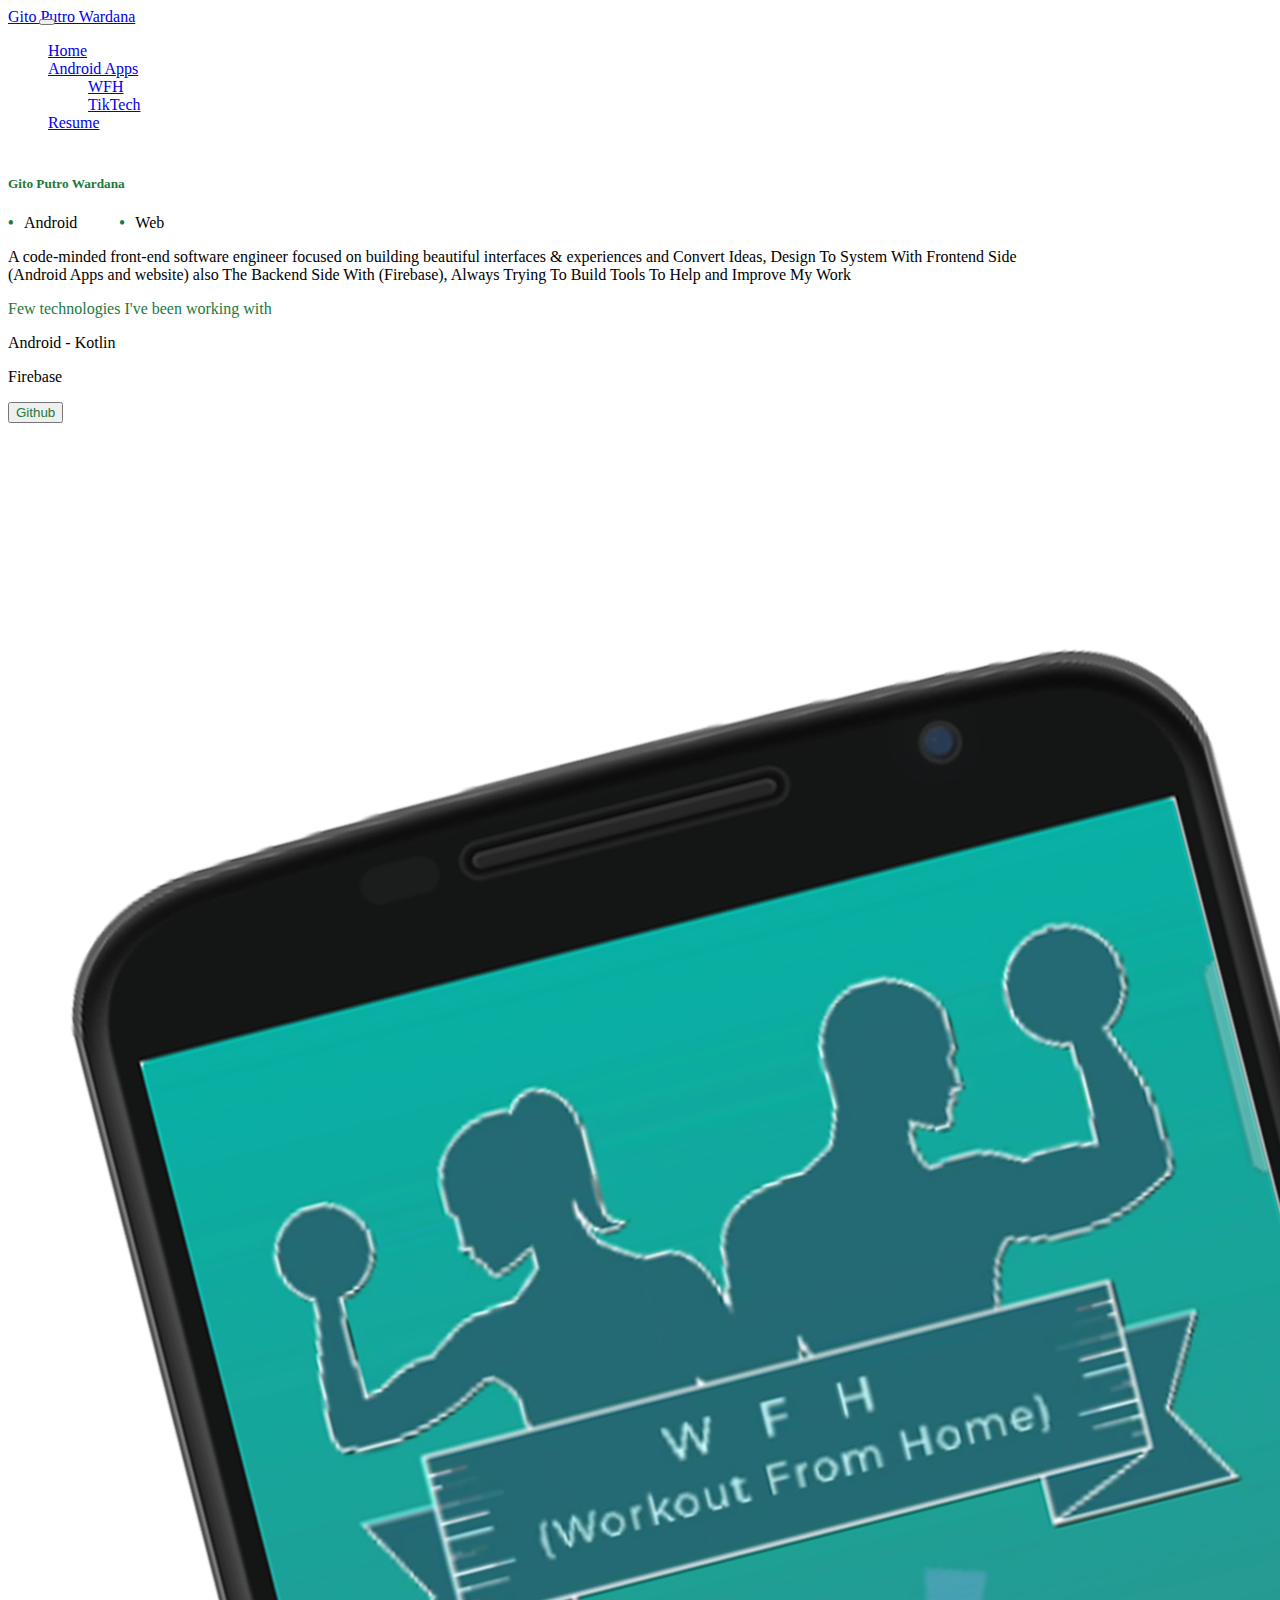
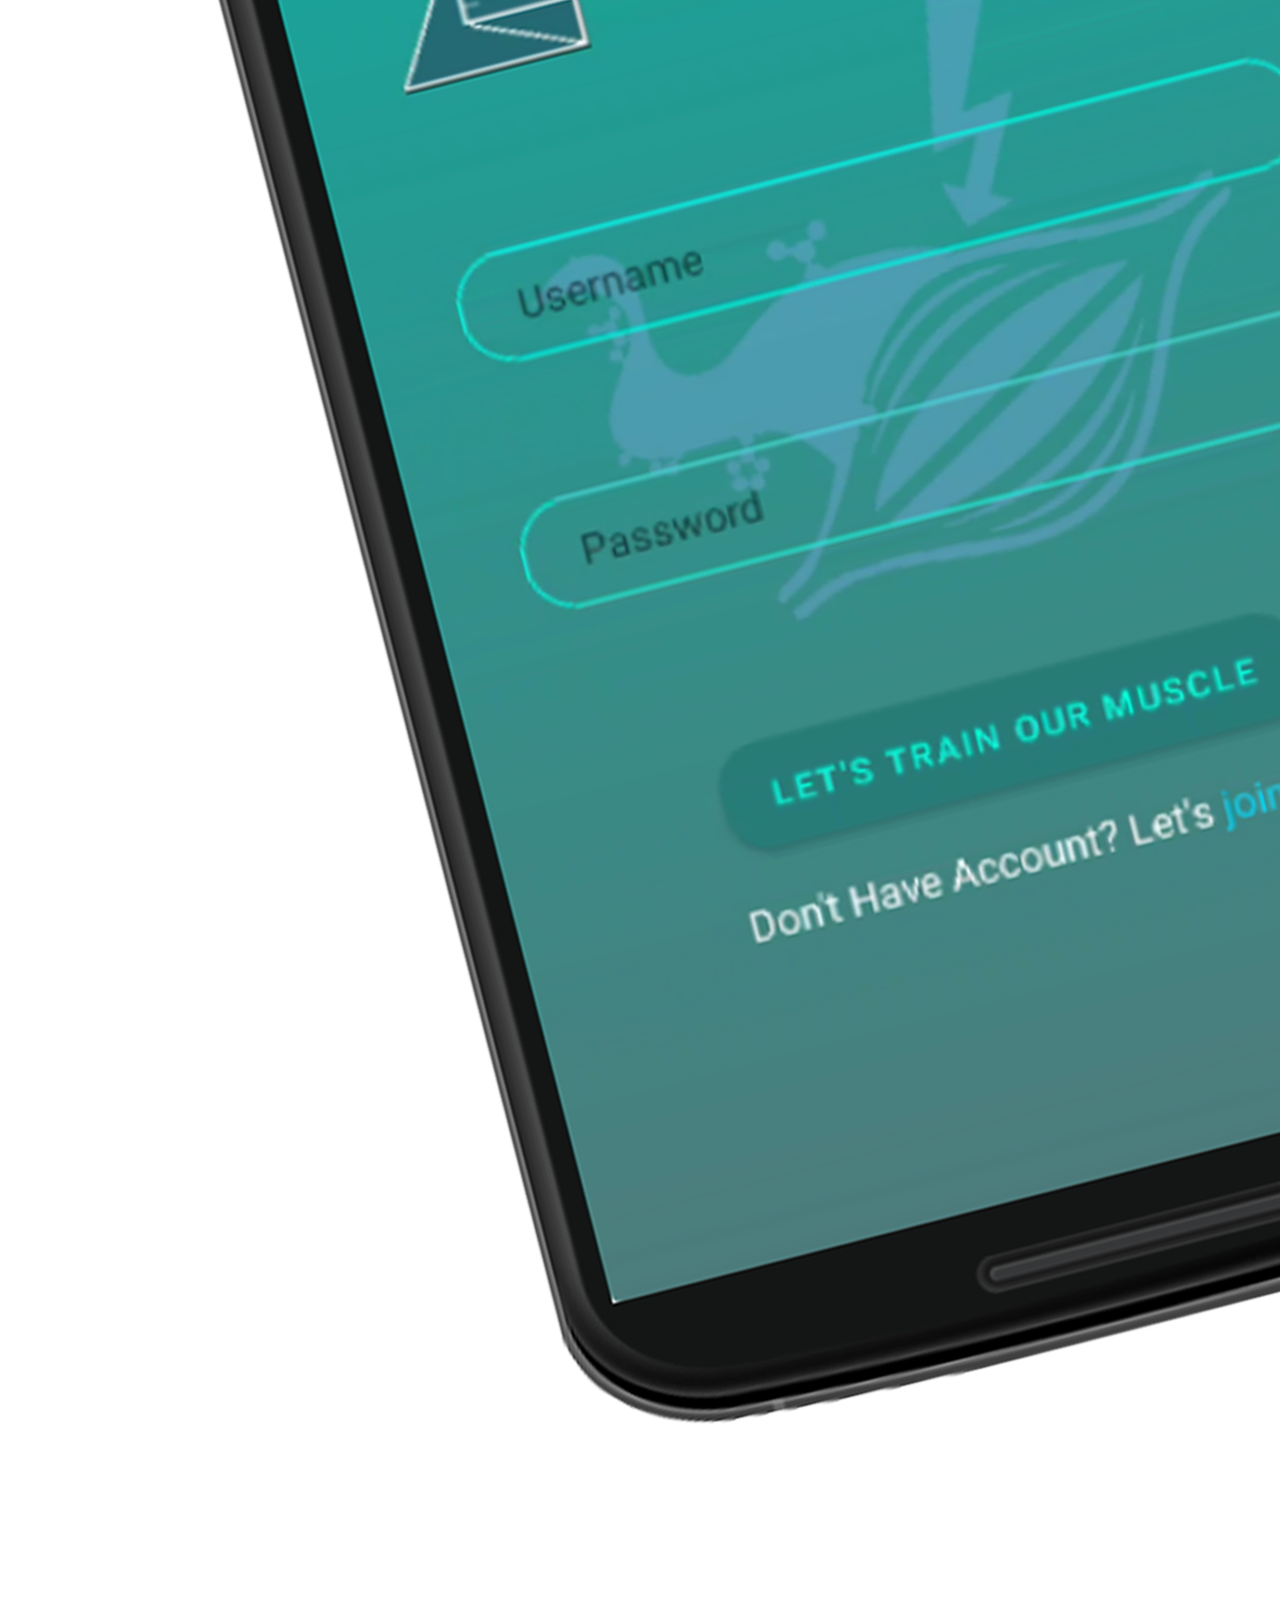
==== index.html @ 8d13533a "update" ====
<!DOCTYPE html>
<html lang="en">
<head>
    <meta charset="UTF-8">
    <meta http-equiv="X-UA-Compatible" content="IE=edge">
    <meta name="viewport" content="width=device-width, initial-scale=1.0">
    <link href="https://cdn.jsdelivr.net/npm/bootstrap@5.1.3/dist/css/bootstrap.min.css" rel="stylesheet" integrity="sha384-1BmE4kWBq78iYhFldvKuhfTAU6auU8tT94WrHftjDbrCEXSU1oBoqyl2QvZ6jIW3" crossorigin="anonymous">
    <title>PortoFolio</title>
    <link rel="stylesheet" href="style_home.css">
</head>
<body class="bg-dark">

    <script src="https://cdn.jsdelivr.net/npm/bootstrap@5.1.3/dist/js/bootstrap.bundle.min.js" integrity="sha384-ka7Sk0Gln4gmtz2MlQnikT1wXgYsOg+OMhuP+IlRH9sENBO0LRn5q+8nbTov4+1p" crossorigin="anonymous"></script>

    <nav class="navbar navbar-expand-lg navbar-dark bg-dark">
        <div class="container-fluid">
          <a class="navbar-brand" href="#">Gito Putro Wardana</a>
          <button class="navbar-toggler" type="button" data-bs-toggle="collapse" data-bs-target="#navbarNavDropdown" aria-controls="navbarNavDropdown" aria-expanded="false" aria-label="Toggle navigation">
            <span class="navbar-toggler-icon"></span>
          </button>
          <div class="collapse navbar-collapse justify-content-center" id="navbarNavDropdown">
            <ul class="navbar-nav">
              <li class="nav-item">
                <a class="nav-link active" aria-current="page" href="index.html">Home</a>
              </li>
              <li class="nav-item dropdown">
                <a class="nav-link dropdown-toggle" href="#" id="navbarDropdownMenuLink" role="button" data-bs-toggle="dropdown" aria-expanded="false">
                  Android Apps
                </a>
                <ul class="dropdown-menu" aria-labelledby="navbarDropdownMenuLink">
                  <li><a class="dropdown-item" href="WFH_page.html">WFH</a></li>
                  <li><a class="dropdown-item" href="TikTech_page.html">TikTech</a></li>
                </ul>
              </li>
              <li class="Resume">
                <a class="nav-link" href="#">Resume</a>
              </li>
            </ul>
          </div>
        </div>
    </nav>

    <div class="container-fluid" style="width: 80%; margin-top: 3.5%;">
        <div class="row align-items-center">
          <div class="col-md">
            <h5 style="color: rgb(33, 121, 60);">Gito Putro Wardana</h5>
            <section class="ahli">
              <div class="text-white fs-6">
                <ul class="text">
                    <li>Android</li>
                    <li>Web</li>
                </ul>
              </div>
            </section> <br>
            <p class="text-white fs-5 justify-content-center">A code-minded front-end software engineer focused on building beautiful interfaces & experiences and Convert Ideas, Design To System With Frontend Side (Android Apps and website) also The Backend Side With (Firebase), Always Trying To Build Tools To Help and Improve My Work</p>
            <p class="fst-normal fs-5" style="color: rgb(33, 121, 60);">Few technologies I've been working with</p>
            <div class="row">
              <div class="col-3">
                <p class="text-white fw-light">Android - Kotlin</p>
              </div>
              <div class="col-2">
                <p class="text-white fw-light">Firebase</p>
              </div>
            </div>
            <div class="row">
              <div class="col-4">
              <button type="button" class="btn btn-outline-success"><a class="btn_github" href="https://github.com/gitoputrow"> Github</a></button>
              </div>
            </div>
          </div>
          <div class="col-md">
            <div class="text-center">
                <img src="awal.png" class="img-fluid" alt="...">
              </div>
          </div>
        </div>
    </div>
      
      
    
</body>
</html>
---- style_home.css ----
.navbar-brand {
    margin-right: -100px;
}

ul {
    list-style: none;
}
section.ahli ul{
    padding-left: 1rem;
}

section.ahli ul li::before {
    content: "\2022";
    color: rgb(33, 121, 60);
    font-weight: bold;
    display: inline-block;
    width: 1em;
    margin-left: -1rem;
}

section.ahli li {
    float: left;
    margin-right: 10px;
    padding-right: 3rem;
}
.btn_github{
    text-decoration: none;
    color: rgb(33, 121, 60);
}
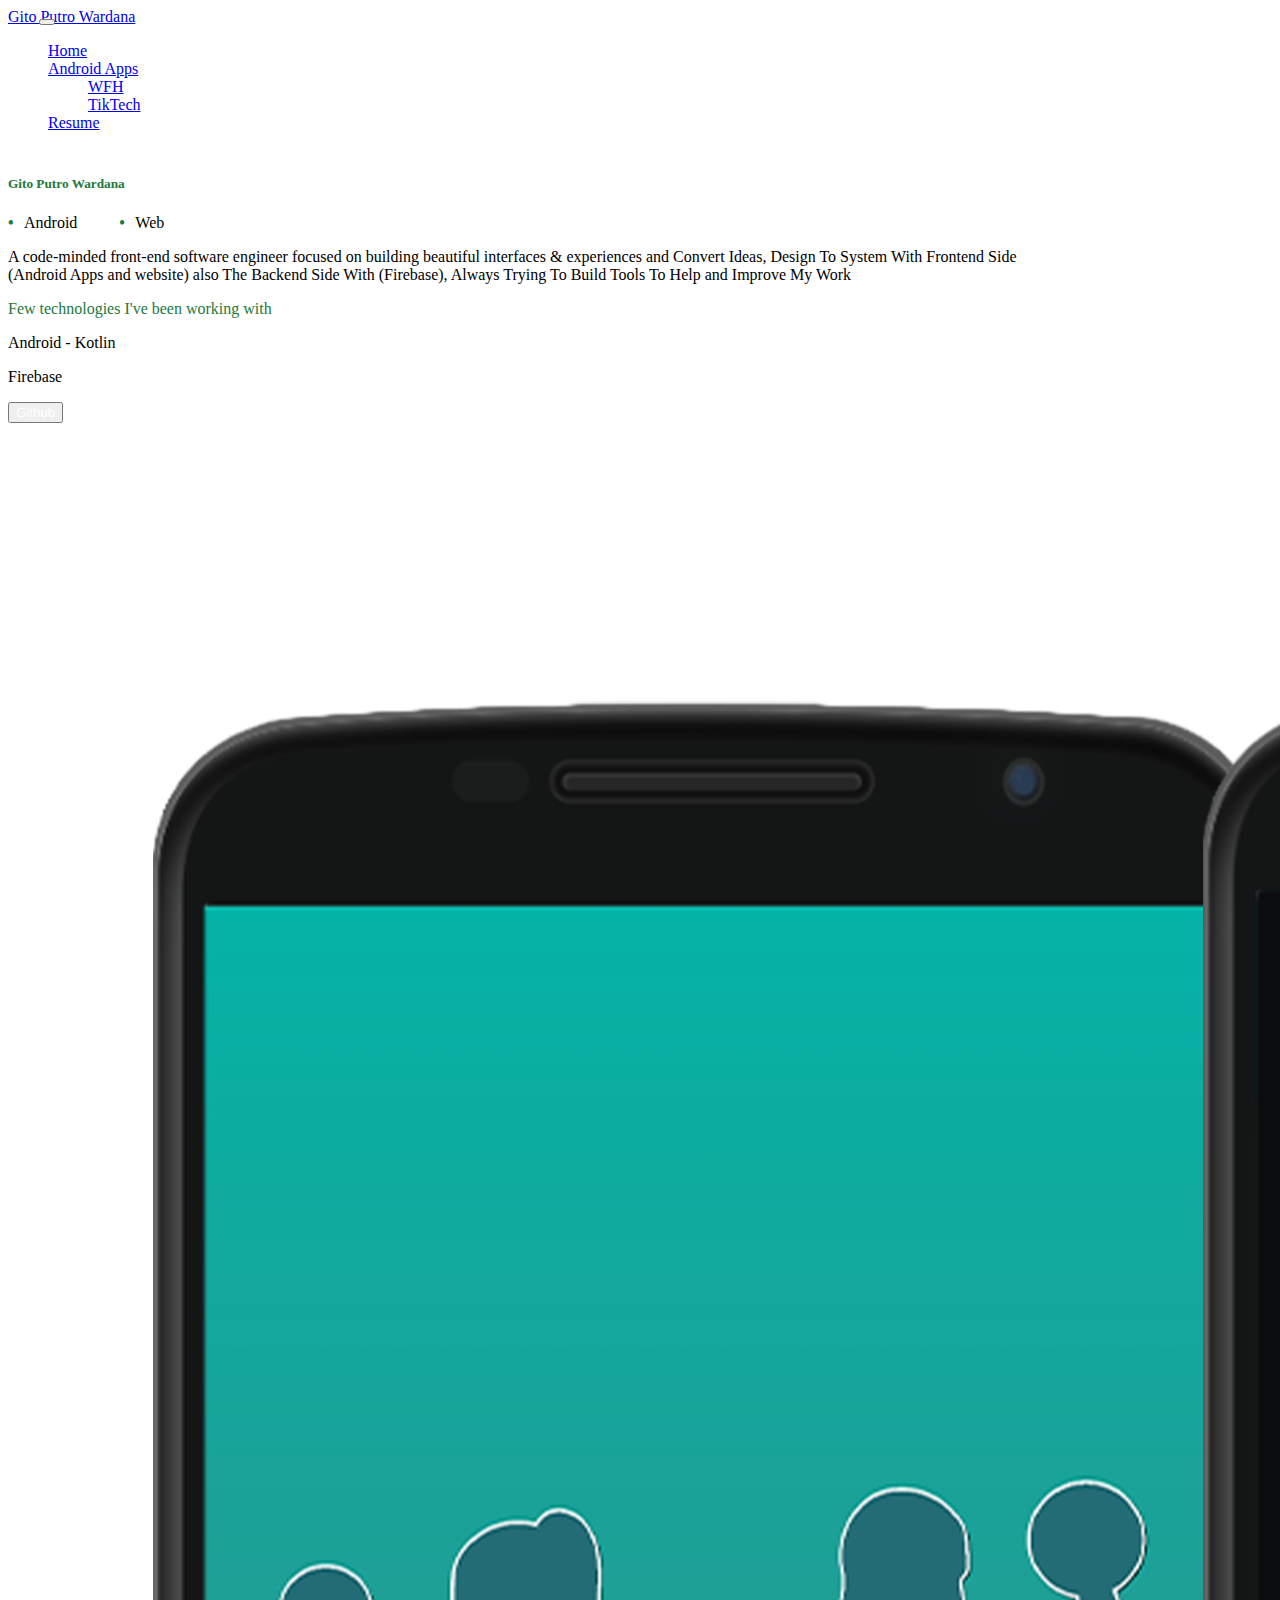
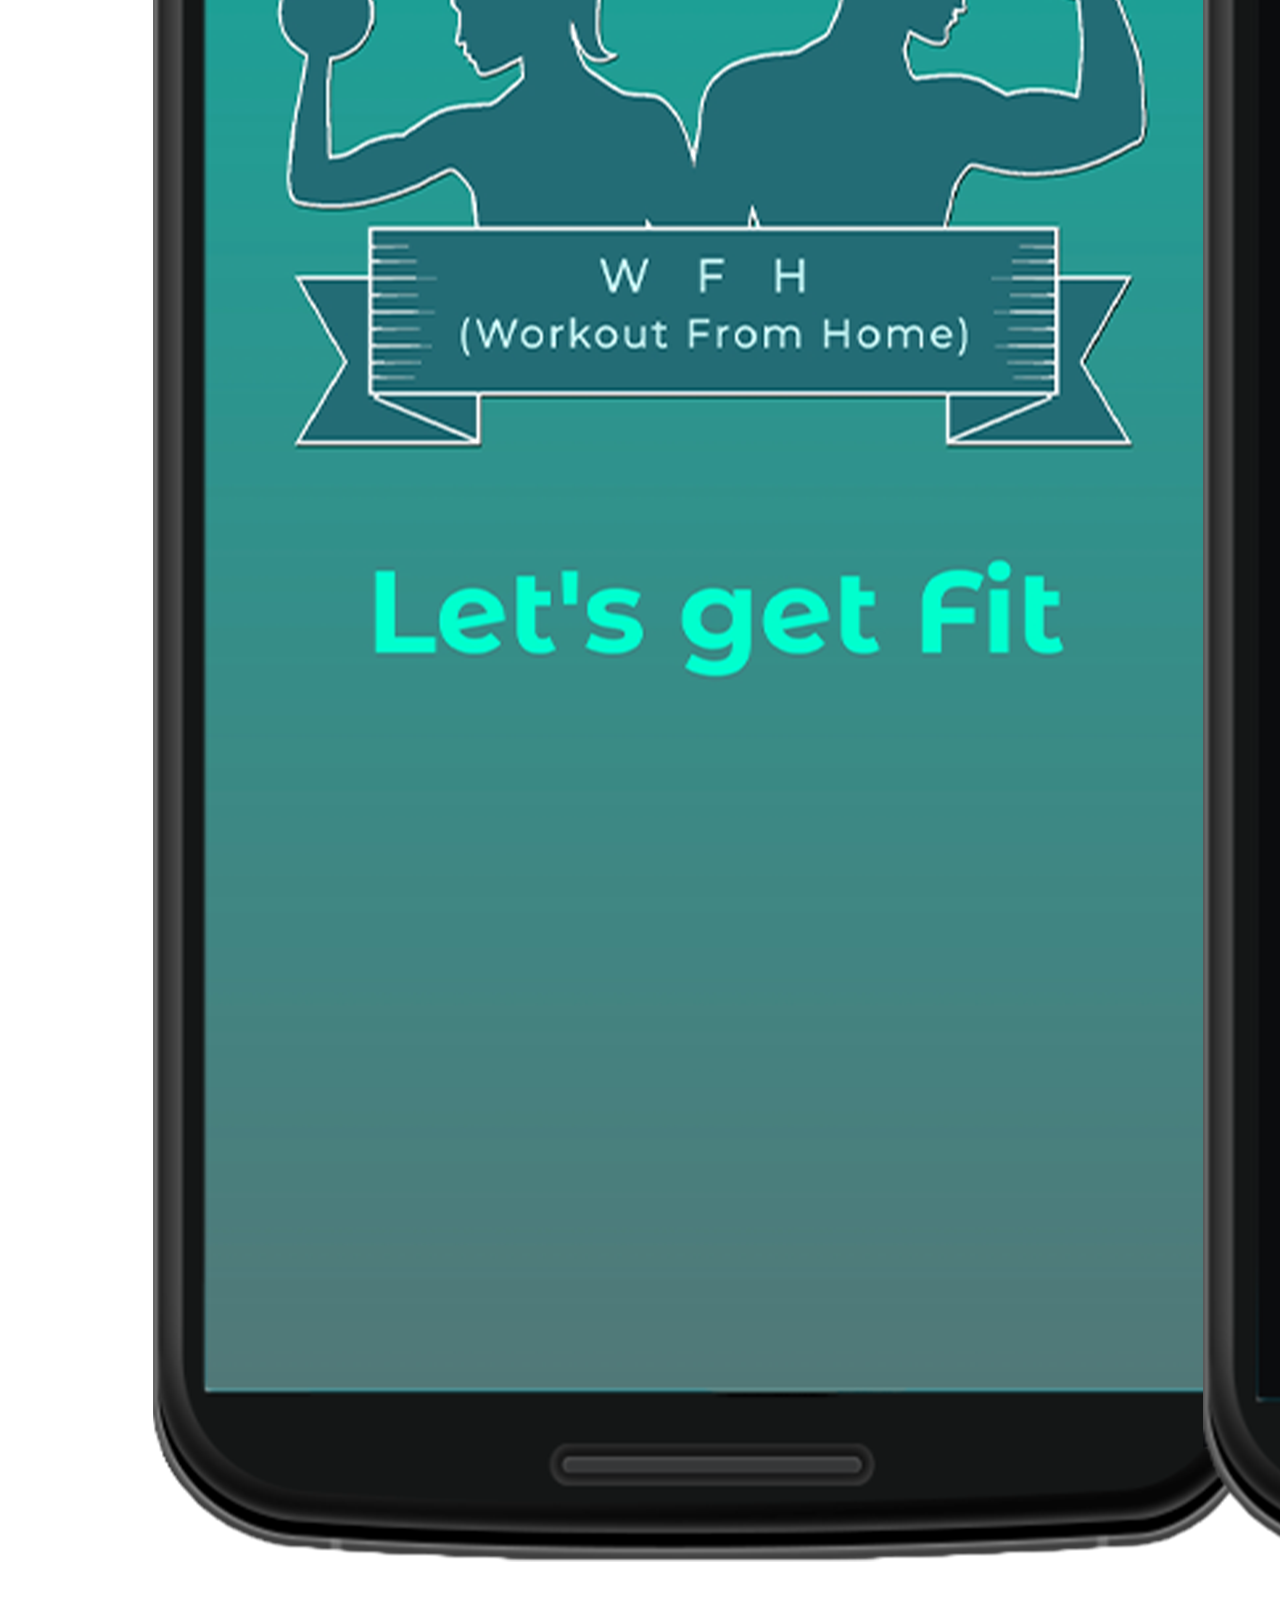
==== commit cbb6fd6e: "update" ====
--- a/index.html
+++ b/index.html
@@ -64,7 +64,7 @@
             </div>
             <div class="row">
               <div class="col-4">
-              <button type="button" class="btn btn-outline-success"><a class="btn_github" href="https://github.com/gitoputrow"> Github</a></button>
+              <button type="button" class="btn btn-success"><a class="btn_github" href="https://github.com/gitoputrow"> Github</a></button>
               </div>
             </div>
           </div>
--- a/style_home.css
+++ b/style_home.css
@@ -25,6 +25,6 @@
 }
 .btn_github{
     text-decoration: none;
-    color: rgb(33, 121, 60);
+    color: rgb(255, 255, 255);
 }
 
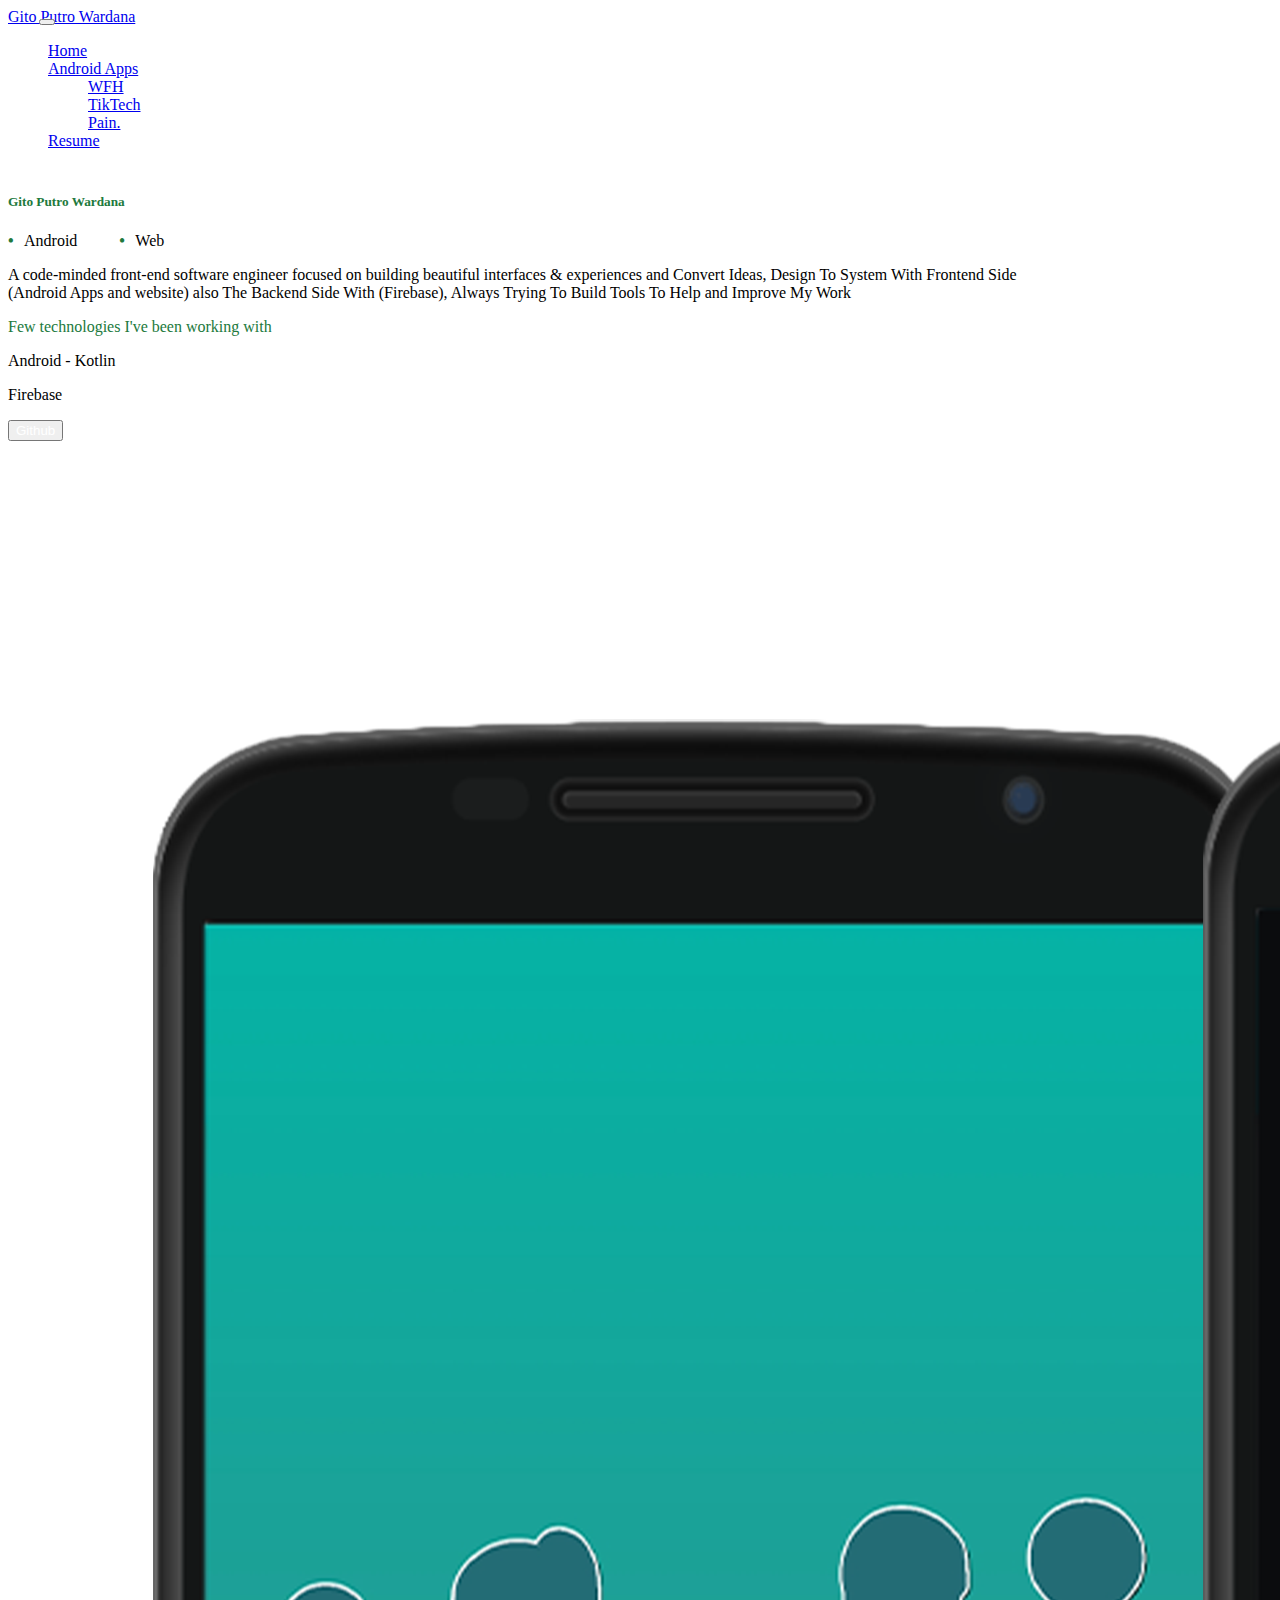
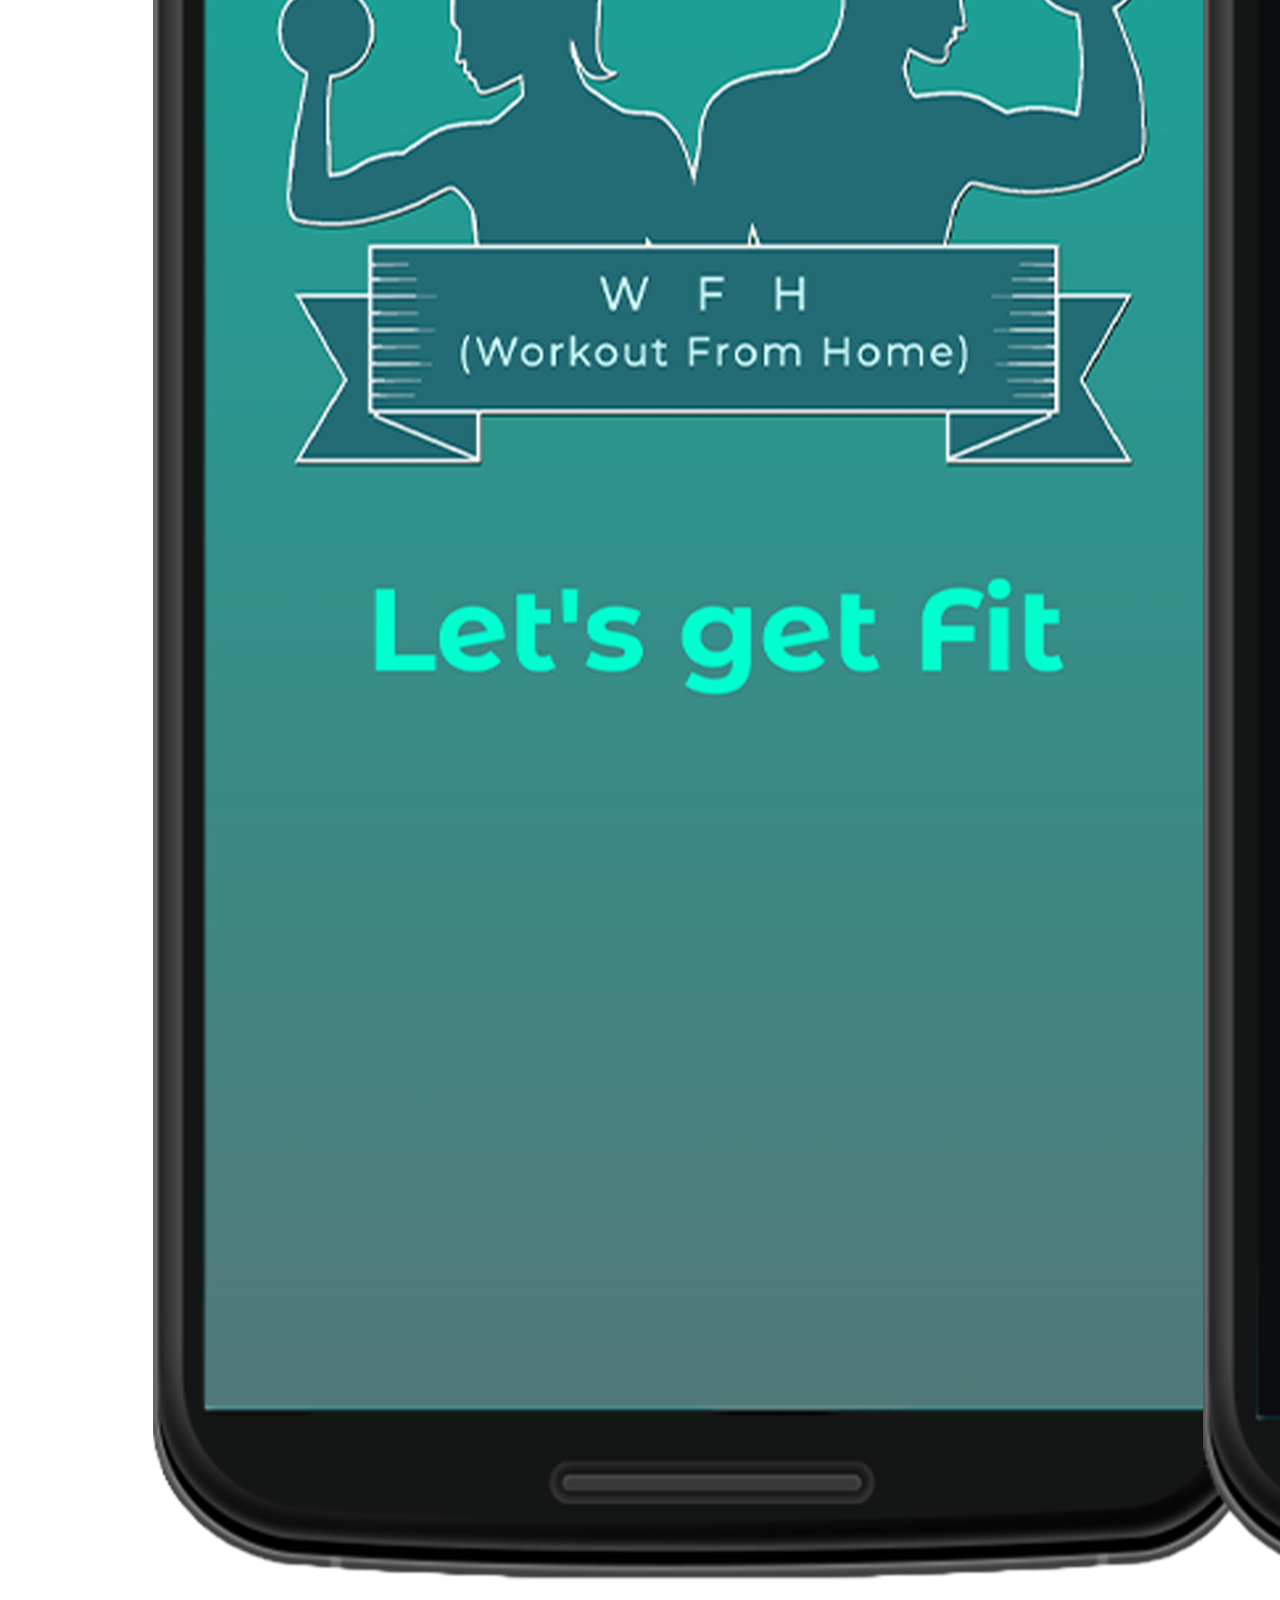
==== commit 31e5475a: "update" ====
--- a/index.html
+++ b/index.html
@@ -30,6 +30,7 @@
                 <ul class="dropdown-menu" aria-labelledby="navbarDropdownMenuLink">
                   <li><a class="dropdown-item" href="WFH_page.html">WFH</a></li>
                   <li><a class="dropdown-item" href="TikTech_page.html">TikTech</a></li>
+                  <li><a class="dropdown-item" href="Pain_page.html">Pain.</a></li>
                 </ul>
               </li>
               <li class="Resume">
